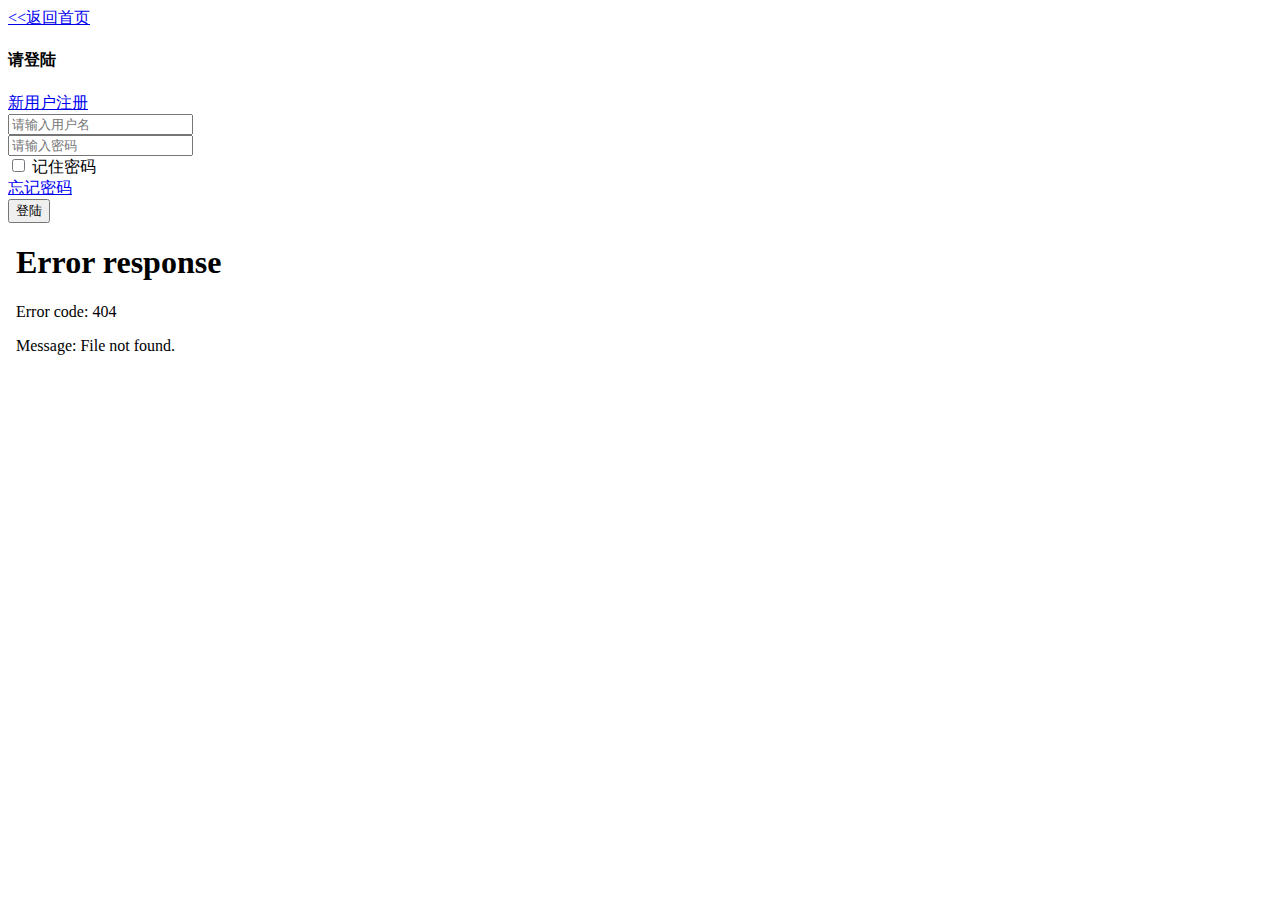
==== login.html @ 477963c8 "Add files via upload" ====
<!DOCTYPE html>
<html lang="en">
<head>
    <meta charset="UTF-8">
    <title>登陆</title>
    <meta name="viewport" content="width=device-width,inital-scale=1.0">
    <link rel="stylesheet" href="css/bootstrap.css">
    <script src="js/jquery.min.js"></script>
    <script src="js/popper.min.js"></script>
    <script src="js/bootstrap.min.js"></script>
    <link rel="stylesheet" href="css/login.css">
    <link rel="stylesheet" href="css/all.css">
</head>
<body>
<div class="btn btn-primary m-2"><a href="index.html" class="font_color">&lt;&lt;返回首页</a></div>
<section class="login_wd">
    <div class="d-flex justify-content-between ">
        <h4>请登陆</h4>
        <a href="register.html" class="text-secondary">新用户注册</a>
    </div>
    <div class="info">
        <input type="text" placeholder="请输入用户名" id="uname">
        <span class=""></span>
    </div>
    <div class="info">
        <input type="password" placeholder="请输入密码" id="upwd">
        <span></span>
    </div>
    <div class="d-flex justify-content-between">
        <div>
            <input type="checkbox" id="rembemer">
            <label for="rembemer">记住密码</label>
        </div>
        <a href="#">忘记密码</a>
    </div>
    <div>
        <button class="btn btn-info" onclick="sendMsg()">登陆</button>
        </div>
</section>
<iframe src="footer.html" frameborder="0" class="form-control-range footer" scrolling="no"></iframe>
<script src="command.js"></script>
<script src="js/login.js">

</script>
</body>
</html>
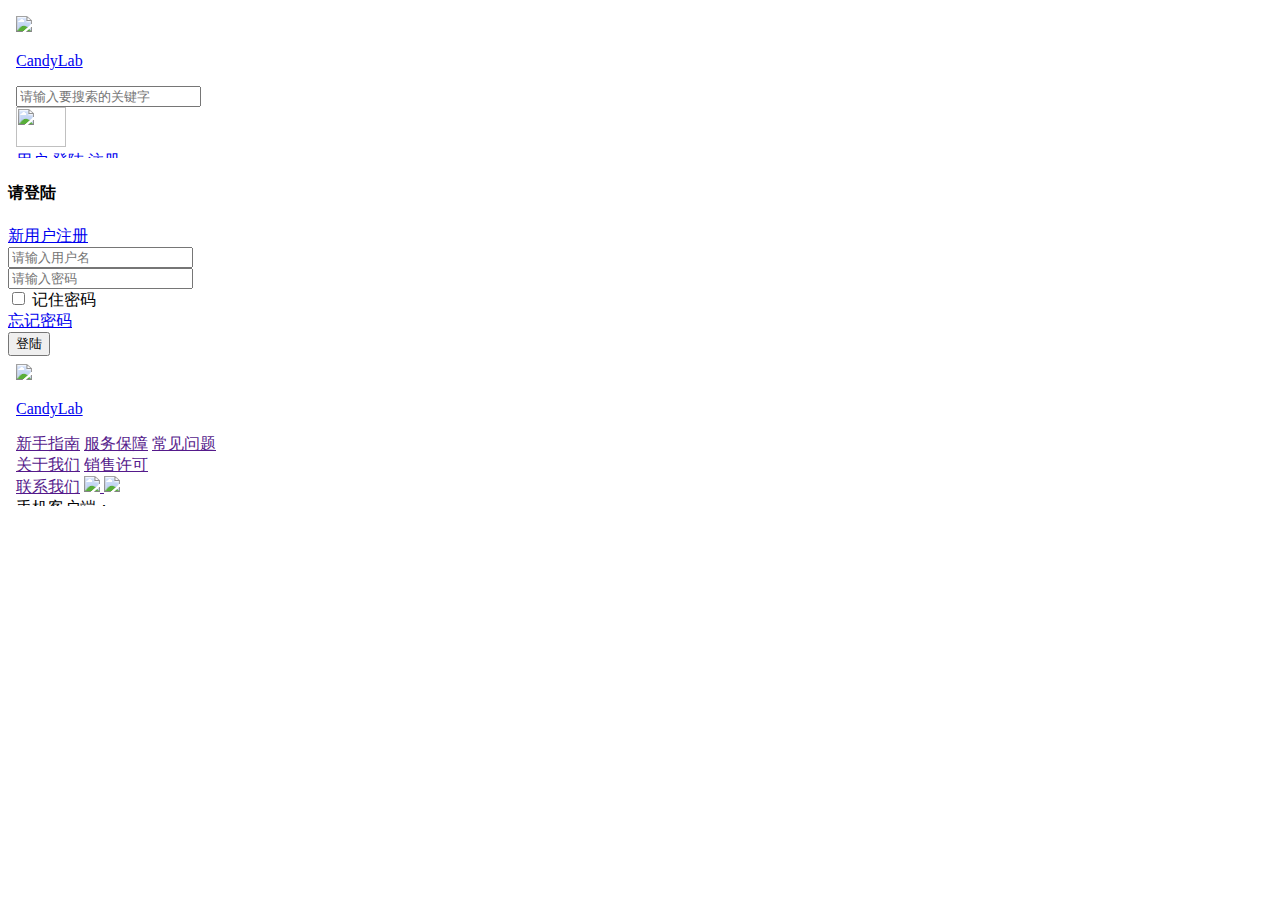
==== commit 32198b7b: "Update login.html" ====
--- a/login.html
+++ b/login.html
@@ -12,7 +12,9 @@
     <link rel="stylesheet" href="css/all.css">
 </head>
 <body>
-<div class="btn btn-primary m-2"><a href="index.html" class="font_color">&lt;&lt;返回首页</a></div>
+
+<div class="container">
+    <iframe src="header.html" frameborder="0" scrolling="no" class="form-control-range"></iframe>
 <section class="login_wd">
     <div class="d-flex justify-content-between ">
         <h4>请登陆</h4>
@@ -34,13 +36,14 @@
         <a href="#">忘记密码</a>
     </div>
     <div>
-        <button class="btn btn-info" onclick="sendMsg()">登陆</button>
+        <button class="btn btn-outline-light font-weight-bold " onclick="sendMsg()">登陆</button>
         </div>
 </section>
 <iframe src="footer.html" frameborder="0" class="form-control-range footer" scrolling="no"></iframe>
+</div>
 <script src="command.js"></script>
 <script src="js/login.js">
 
 </script>
 </body>
-</html>+</html>
